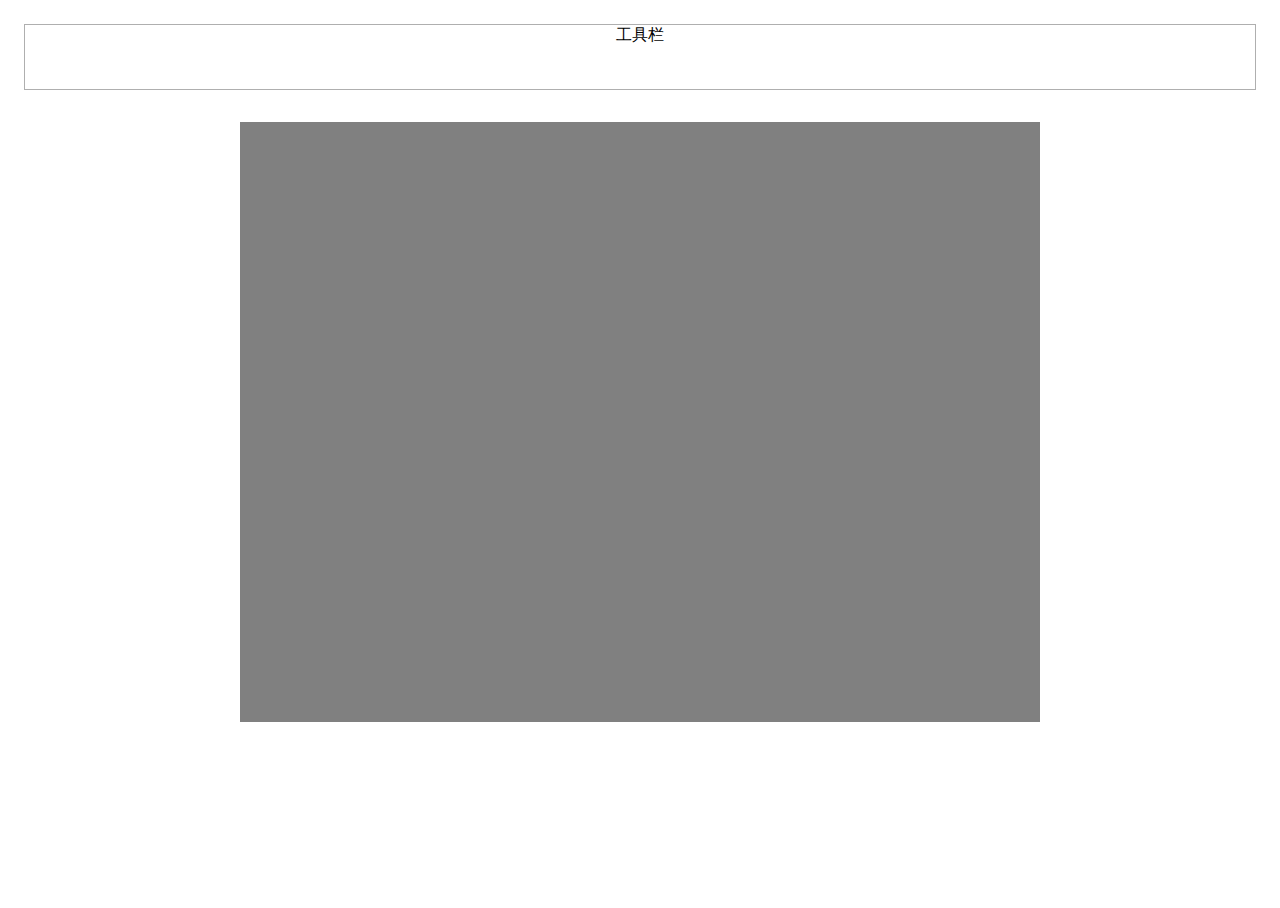
==== index.html @ a1ed86ff "绘制图形，连线" ====
<!DOCTYPE html>
<html lang="en">

<head>
  <title>路径规划</title>
  <meta charset="UTF-8" />
  <meta name="viewport" content="width=device-width, initial-scale=1.0" />
  <meta http-equiv="X-UA-Compatible" content="ie=edge" />
  <script src="./libs/jquery-3.3.1.min.js"></script>
  <script src="./libs/d3.v5.min.js"></script>
  <link rel="stylesheet" href="./app.css">
  <style>
    .graph .site {
      fill: none;
      stroke-width: 1px;
      stroke: black;
    }

    svg text {
      font-size: 1em;
      text-anchor: middle;
      /* 文本水平居中 */
      dominant-baseline: middle;
      /* 文本垂直居中 */
    }

    svg line {
      stroke: rgb(99, 99, 99);
      stroke-width: 2
    }
  </style>
</head>

<body>
  <div class="main">
    <div class="tools">
      工具栏
    </div>
    <div class="graph-container">
        <div class="graph"></div>
    </div>
  </div>
</body>
<script src="./app.js"></script>

</html>
---- app.css ----
html,body{
    height: 100%;
    overflow: hidden;
}

.main{
    height: 100%;
    display: flex;
    flex-direction: column;
}

.main >div{
    margin: 1em;
}
.tools{
    height: 4em;
    border: 1px solid #afafaf;
    text-align: center;
}

.graph-container{
    flex:1;
}
.graph{
    width:800px;
    height: 600px;
    justify-content: center;
    align-items: center;
    margin:  0 auto;
    background: gray;
}
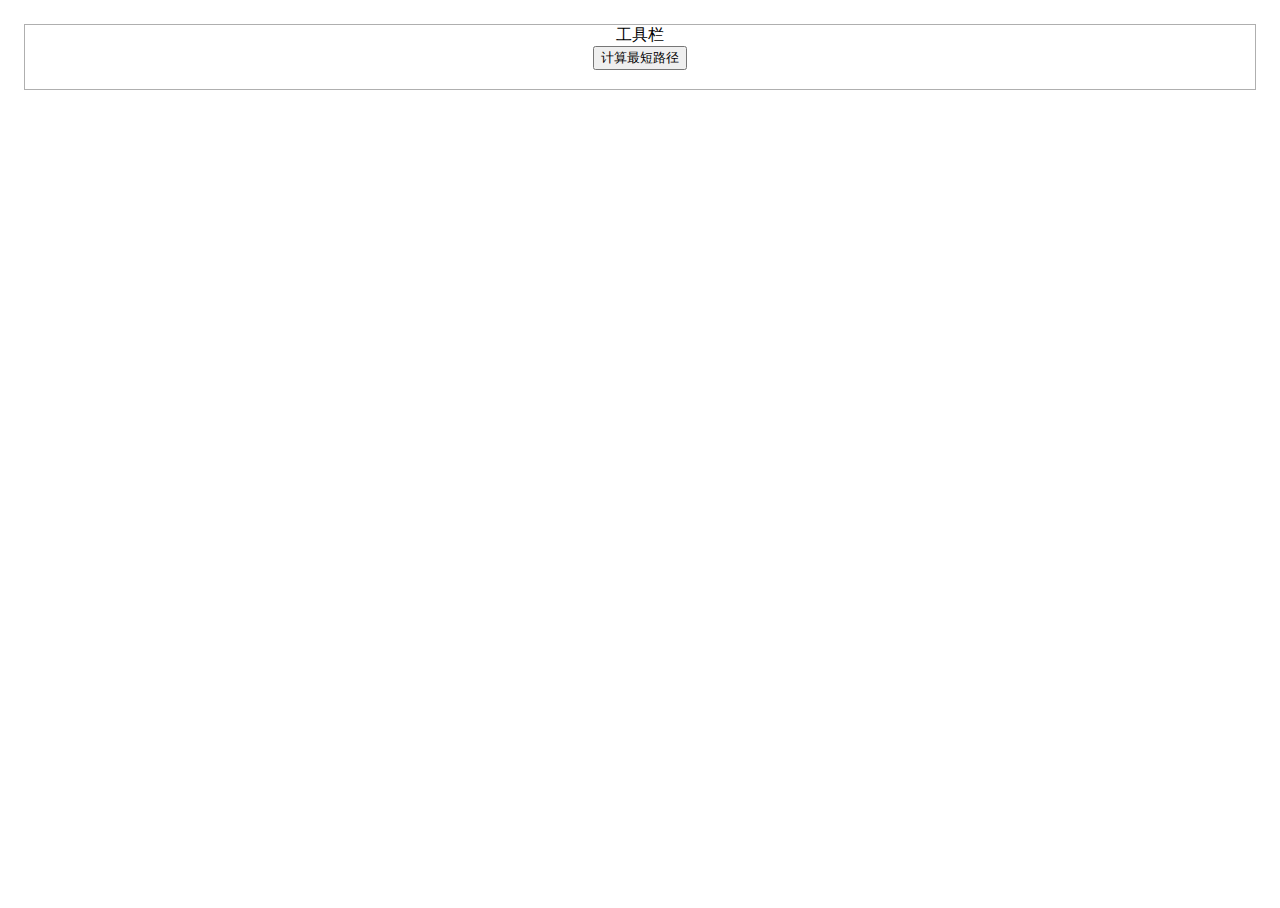
==== commit b948d13c: "添加marker" ====
--- a/index.html
+++ b/index.html
@@ -11,7 +11,7 @@
   <link rel="stylesheet" href="./app.css">
   <style>
     .graph .site {
-      fill: none;
+      fill: white;
       stroke-width: 1px;
       stroke: black;
     }
@@ -25,8 +25,18 @@
     }
 
     svg line {
-      stroke: rgb(99, 99, 99);
+      stroke: #5D5C5D;
       stroke-width: 2
+    }
+    .distance .text{
+      font-size:20px;
+    }
+    g.nodeLen:hover{
+      fill:blue;
+      cursor: pointer;
+    }
+    rect.marker{
+      fill:gray;
     }
   </style>
 </head>
@@ -35,6 +45,9 @@
   <div class="main">
     <div class="tools">
       工具栏
+      <div>
+        <button onclick="getShortestPath">计算最短路径</button>
+      </div>
     </div>
     <div class="graph-container">
         <div class="graph"></div>
--- a/app.css
+++ b/app.css
@@ -27,5 +27,5 @@
     justify-content: center;
     align-items: center;
     margin:  0 auto;
-    background: gray;
+    /* background: gray; */
 }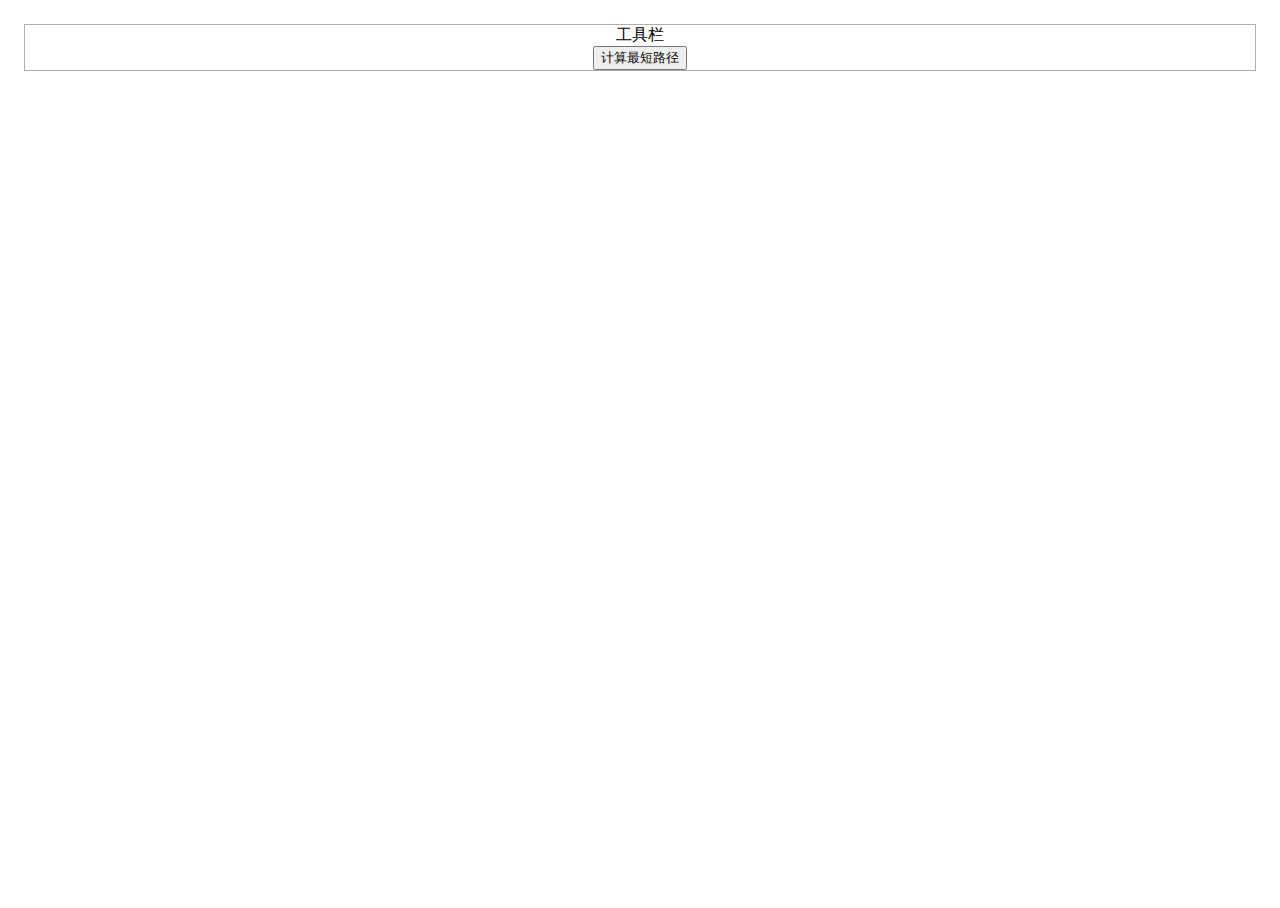
==== commit 8be05c8a: "绘制最短路径的轨迹移动路线" ====
--- a/index.html
+++ b/index.html
@@ -28,6 +28,10 @@
       stroke: #5D5C5D;
       stroke-width: 2
     }
+    svg line.shortest{
+      stroke: blue;
+      stroke-width: 2
+    }
     .distance .text{
       font-size:20px;
     }
@@ -35,8 +39,14 @@
       fill:blue;
       cursor: pointer;
     }
-    rect.marker{
-      fill:gray;
+    g.marker.start{
+      fill:green;
+    }
+    g.marker.v{
+      fill:red;
+    }
+    g.marker.s{
+      fill: blue;
     }
   </style>
 </head>
@@ -46,7 +56,11 @@
     <div class="tools">
       工具栏
       <div>
-        <button onclick="getShortestPath">计算最短路径</button>
+        <button id="calcShortestPathBtn">计算最短路径</button>
+      </div>
+      <div class="result">
+        <div class="distance"></div>
+        <div class="path"></div>
       </div>
     </div>
     <div class="graph-container">
--- a/app.css
+++ b/app.css
@@ -13,7 +13,7 @@
     margin: 1em;
 }
 .tools{
-    height: 4em;
+    margin: 2em auto;
     border: 1px solid #afafaf;
     text-align: center;
 }
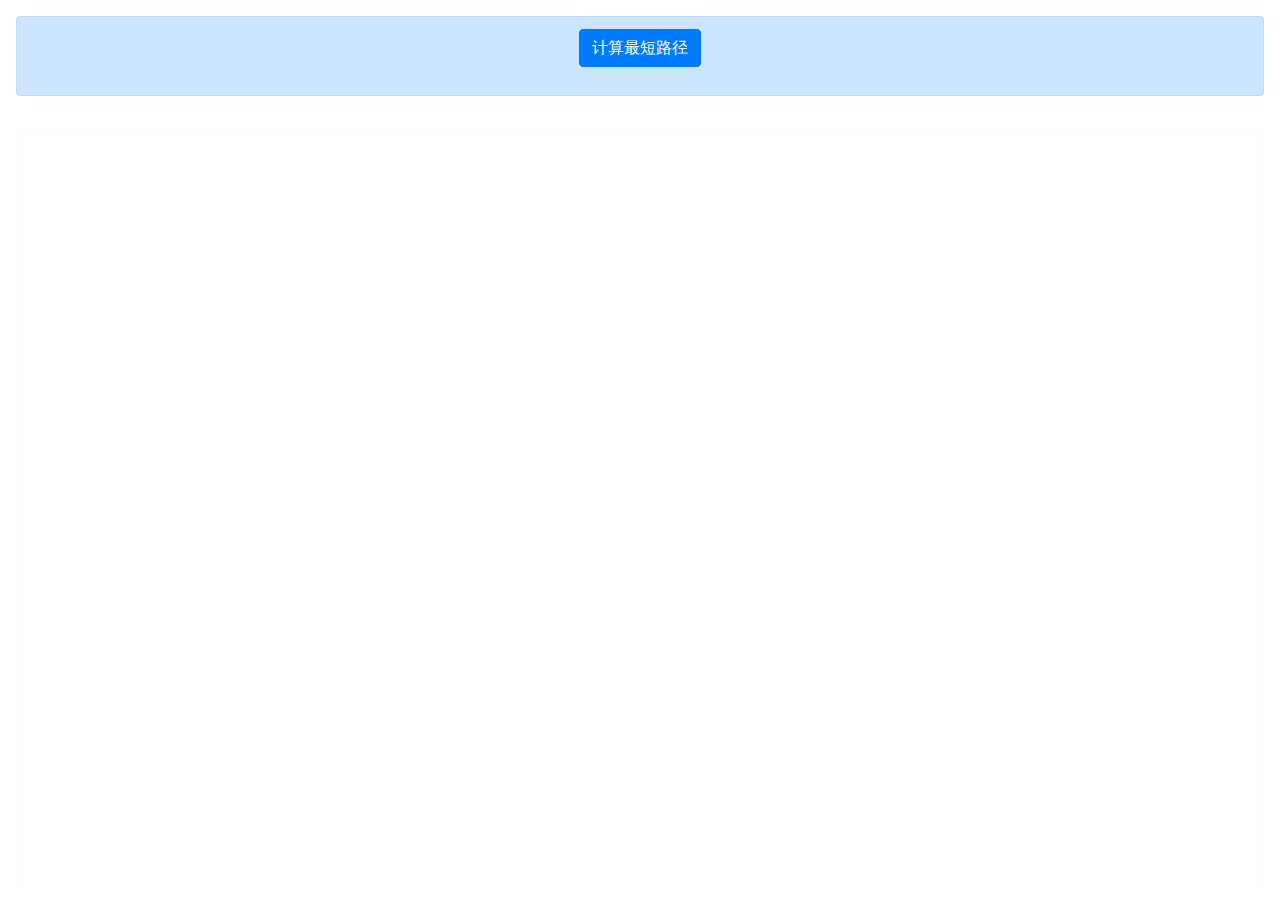
==== commit 64aee72f: "修改路径距离功能完成" ====
--- a/index.html
+++ b/index.html
@@ -8,7 +8,9 @@
   <meta http-equiv="X-UA-Compatible" content="ie=edge" />
   <script src="./libs/jquery-3.3.1.min.js"></script>
   <script src="./libs/d3.v5.min.js"></script>
+  <script src="./libs/layer/layer.js"></script>
   <link rel="stylesheet" href="./app.css">
+  <link rel="stylesheet" href="./libs/bootstrap.css">
   <style>
     .graph .site {
       fill: white;
@@ -53,20 +55,27 @@
 
 <body>
   <div class="main">
-    <div class="tools">
-      工具栏
+
+    <div class="alert alert-primary tools">
       <div>
-        <button id="calcShortestPathBtn">计算最短路径</button>
+        <button id="calcShortestPathBtn" type="button" class="btn btn-primary">计算最短路径</button>
       </div>
-      <div class="result">
+      <div class="result ">
         <div class="distance"></div>
         <div class="path"></div>
       </div>
     </div>
-    <div class="graph-container">
-        <div class="graph"></div>
+    <div class="graph-container alert alert-light">
+      <div class="graph"></div>
     </div>
   </div>
+  <div class="layer-content">
+      <div class="update-distance">
+        <input type="number"  placeholder="输入距离" style="width:5em;height: 1.2em;">
+        <i class="ok" aria-hidden="true"></i>
+        <i class="cancel" aria-hidden="true"></i>
+      </div>
+    </div>
 </body>
 <script src="./app.js"></script>
 
--- a/app.css
+++ b/app.css
@@ -28,4 +28,33 @@
     align-items: center;
     margin:  0 auto;
     /* background: gray; */
+}
+
+.result{
+    margin-top: 1em;
+}
+
+.update-distance{
+    text-align: center;
+}
+
+.update-distance >.cancel:hover{
+    color:blue;
+}
+
+.update-distance .ok{
+    width:17px;
+    height: 17px;
+    display: inline-block;
+    background-size: 17px 17px;
+    background-repeat: no-repeat;
+    background-image: url("./libs/check-circle.svg")
+}
+.update-distance .cancel{
+    width:17px;
+    height: 17px;
+    background-repeat: no-repeat;
+    display: inline-block;
+    background-size: 17px 17px;
+    background-image: url("./libs/close-circle.svg")
 }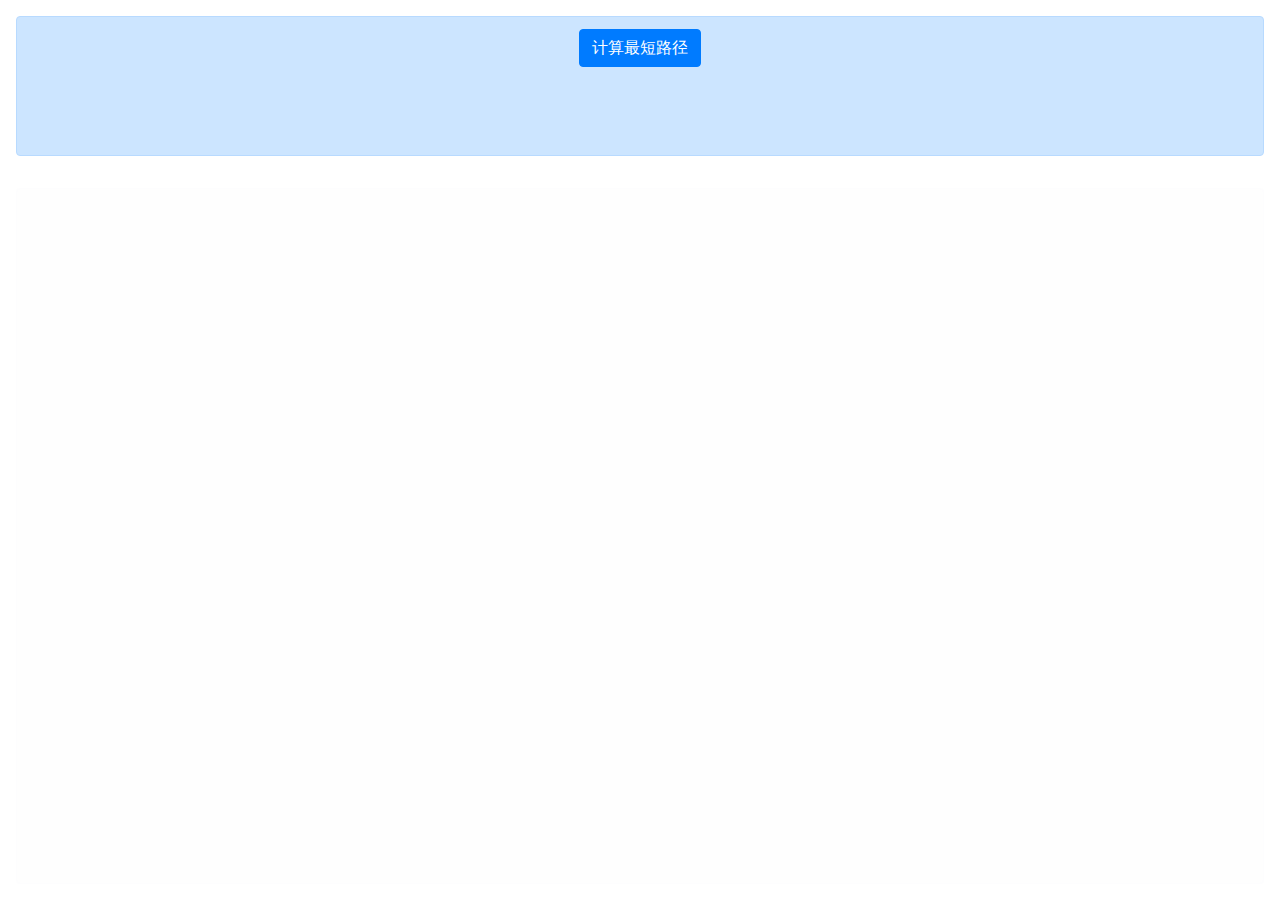
==== commit 1d843371: "拖拽逻辑及其他完善" ====
--- a/index.html
+++ b/index.html
@@ -16,6 +16,10 @@
       fill: white;
       stroke-width: 1px;
       stroke: black;
+    }
+
+    .site.hover{
+      stroke:red;
     }
 
     svg text {
@@ -43,12 +47,15 @@
     }
     g.marker.start{
       fill:green;
+      cursor:move;
     }
     g.marker.v{
       fill:red;
+      cursor:move;
     }
     g.marker.s{
       fill: blue;
+      cursor:move;
     }
   </style>
 </head>
--- a/app.css
+++ b/app.css
@@ -32,6 +32,7 @@
 
 .result{
     margin-top: 1em;
+    height: 60px;
 }
 
 .update-distance{
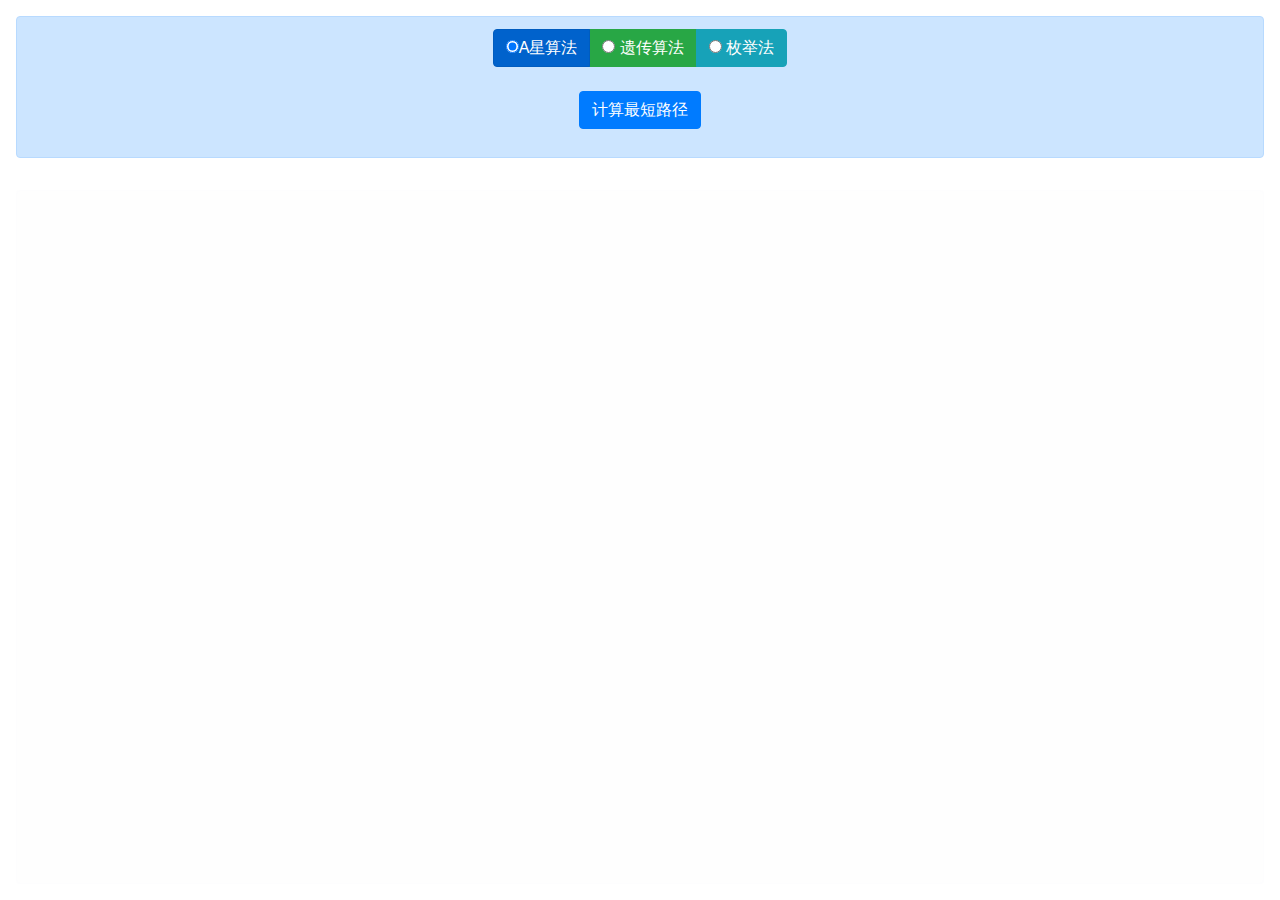
==== commit 585cddcc: "细节完善" ====
--- a/index.html
+++ b/index.html
@@ -36,7 +36,7 @@
     }
     svg line.shortest{
       stroke: blue;
-      stroke-width: 2
+      stroke-width: 6
     }
     .distance .text{
       font-size:20px;
@@ -57,32 +57,59 @@
       fill: blue;
       cursor:move;
     }
+    g.move >image{
+      transform: rotateY(180deg);
+    }
   </style>
 </head>
 
 <body>
   <div class="main">
-
     <div class="alert alert-primary tools">
-      <div>
+      <div class="bs-example">
+        <div class="btn-group" data-toggle="buttons" id="typeSelect">
+          <label class="btn btn-primary active">
+            <input type="radio" value="astar" name="type" id="option1" checked="true" data-name="A星算法">A星算法
+          </label>
+          <label class="btn btn-success">
+            <input type="radio" value="ga" name="type" id="option2" data-name="遗传算法"> 遗传算法
+          </label>
+          <label class="btn btn-info">
+            <input type="radio" value="iteration" name="type" id="option3" data-name="枚举法"> 枚举法
+          </label>
+        </div>
+      </div>
+      <div style="margin-top:1em;">
         <button id="calcShortestPathBtn" type="button" class="btn btn-primary">计算最短路径</button>
       </div>
       <div class="result ">
+        <div class="typeName"></div>
+        <div class="time"></div>
         <div class="distance"></div>
         <div class="path"></div>
       </div>
     </div>
     <div class="graph-container alert alert-light">
-      <div class="graph"></div>
+      <div class="graph">
+        <svg id="main">
+          <g id="car" transform="translate(-1000,-1000)">
+            <path d="M234.4,182.8c-3.5,0-6.4,2.9-6.4,6.4c0,3.5,2.9,6.4,6.4,6.4c3.5,0,6.4-2.9,6.4-6.4C240.8,185.6,238,182.8,234.4,182.8z"></path>
+            <circle cx="234.4" cy="189.2" r="2.8"></circle>
+            <path d="M263,182.8c-3.5,0-6.4,2.9-6.4,6.4c0,3.5,2.9,6.4,6.4,6.4c3.5,0,6.4-2.9,6.4-6.4C269.4,185.6,266.6,182.8,263,182.8z"></path>
+            <circle cx="263" cy="189.2" r="2.8"></circle>
+            <path d="M275,171.4c-2.8-0.7-5.2-3-6.3-5.1l-3.9-7.4c-1.1-2.1-3.9-3.8-6.3-3.8h-22.6c-2.4,0-5,1.8-5.7,4.1l-2.4,7
+                c-0.2,0.9-1.8,5.5-5,5.5c-2.4,0-5,3.1-5,5.5v8.2c0,2.4,1.9,4.3,4.3,4.3h4.5c0-0.2,0-0.3,0-0.5c0-4.3,3.5-7.8,7.8-7.8
+                c4.3,0,7.8,3.5,7.8,7.8c0,0.2,0,0.3,0,0.5h13.1c0-0.2,0-0.3,0-0.5c0-4.3,3.5-7.8,7.8-7.8s7.8,3.5,7.8,7.8c0,0.2,0,0.3,0,0.5h8.1
+                c2.4,0,4.3-1.9,4.3-4.3v-6.5C283.2,172,277.3,172,275,171.4z"></path>
+            <path d="M241.8,170.3h-12.5c0.7-1.1,1.1-2.2,1.2-2.6l2-5.9c0.6-1.9,2.8-3.5,4.8-3.5h4.5V170.3z"></path>
+            <path d="M246.1,170.3v-12h10.4c2,0,4.4,1.5,5.3,3.3l3.3,6.3c0.4,0.8,1.1,1.7,2,2.4H246.1z"></path>
+          </g>
+        </svg>
+      </div>
     </div>
   </div>
   <div class="layer-content">
-      <div class="update-distance">
-        <input type="number"  placeholder="输入距离" style="width:5em;height: 1.2em;">
-        <i class="ok" aria-hidden="true"></i>
-        <i class="cancel" aria-hidden="true"></i>
-      </div>
-    </div>
+  </div>
 </body>
 <script src="./app.js"></script>
 
--- a/app.css
+++ b/app.css
@@ -1,6 +1,6 @@
 html,body{
     height: 100%;
-    overflow: hidden;
+    overflow: auto;
 }
 
 .main{
@@ -32,7 +32,7 @@
 
 .result{
     margin-top: 1em;
-    height: 60px;
+    
 }
 
 .update-distance{
